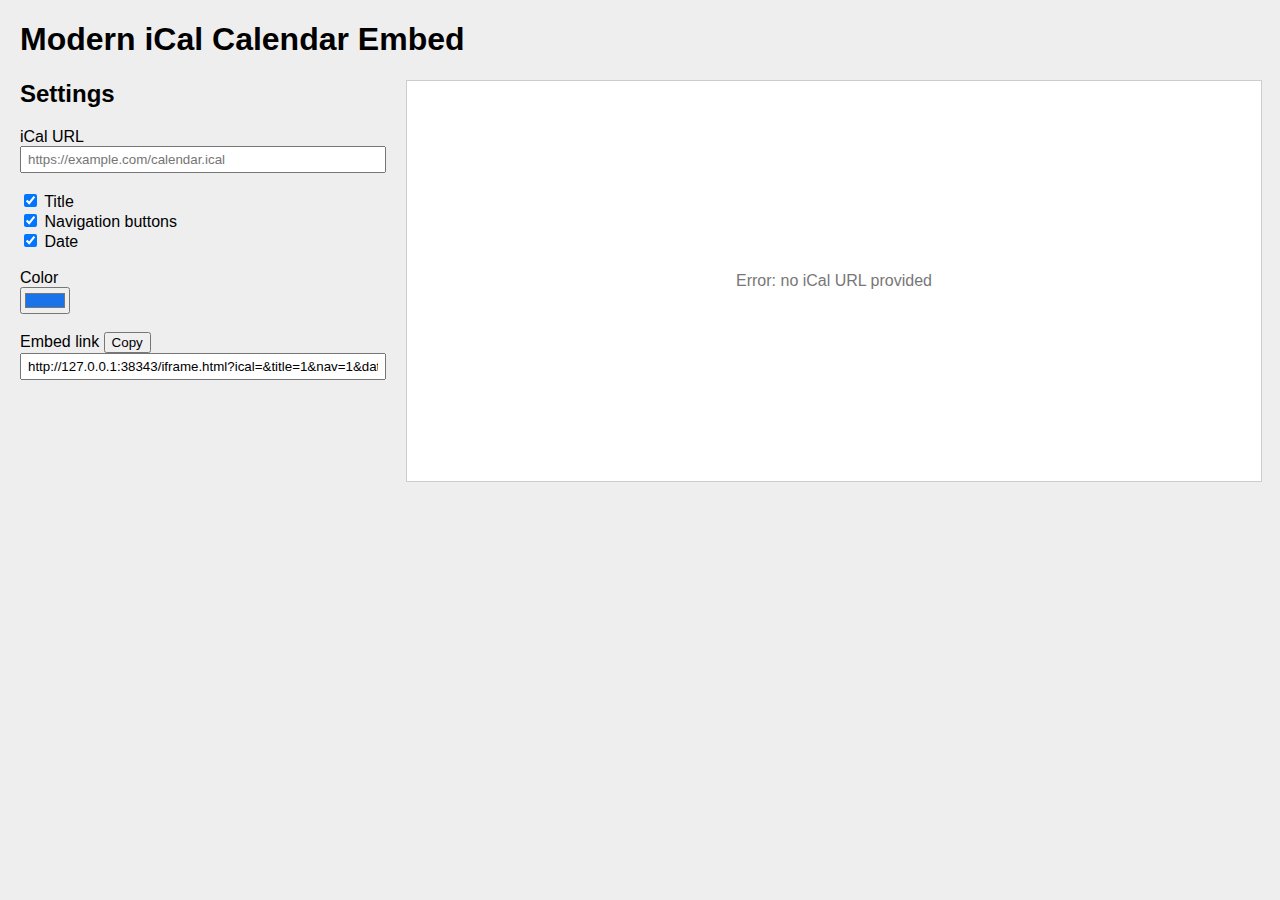
==== index.html @ 274da711 "Version 1" ====
<!DOCTYPE html>
<html>
	<head>
		<title>Modern iCal Calendar Embed</title>
		<meta name="viewport" content="width=device-width, initial-scale=1, minimum-scale=1">

		<link rel="stylesheet" href="style.css" />
	</head>
	<body>
		<h1>Modern iCal Calendar Embed</h1>

		<main>
			<div id="settings">
				<h2>Settings</h2>

				<label for="ical">iCal URL</label><br>
				<input type="url" id="ical" placeholder="https://example.com/calendar.ical"><br><br>

				<input type="checkbox" checked id="show_title">
				<label for="show_title">Title</label><br>

				<input type="checkbox" checked id="show_nav">
				<label for="show_nav">Navigation buttons</label><br>

				<input type="checkbox" checked id="show_date">
				<label for="show_date">Date</label><br>
				<br>

				<!--<input type="checkbox" checked id="show_view">
				<label for="show_view">View selector</label><br><br>

				<label for="default_view">Default view</label><br>
				<select id="default_view">
					<option value="0" selected>Agenda</option>
					<option value="1">Month</option>
				</select><br><br>-->

				<label for="color">Color</label><br>
				<input id="color" type="color" value="#1A73E8"><br><br>

				<label for="embed_link">Embed link</label>
				<button type="button" id="copy_url">Copy</button><br>
				<input type="url" readonly id="embed_link">
			</div>
			<iframe src="./iframe.html" id="iframe" height="400px"></iframe>
		</main>

		<script src="script.js"></script>
	</body>
</html>
---- style.css ----
body {
	margin: 20px;
	background: #EEE;
	font-family: sans-serif;
}
main {
	display: grid;
	width: 100%;
	grid-template-columns: .6fr 1.4fr;
	grid-gap: 20px;
}
iframe {
	border: 1px solid #CCC;
	width: 100%;
}

h2 {
	margin-top: 0;
}

input[type=url] {
	width: 100%;
	box-sizing: border-box;
}
input[type=url], select {
	padding: 4px 6px;
}

@media screen and (max-width: 650px) {
	main {
		display: block;
	}
	iframe {
		margin-top: 20px;
	}
}
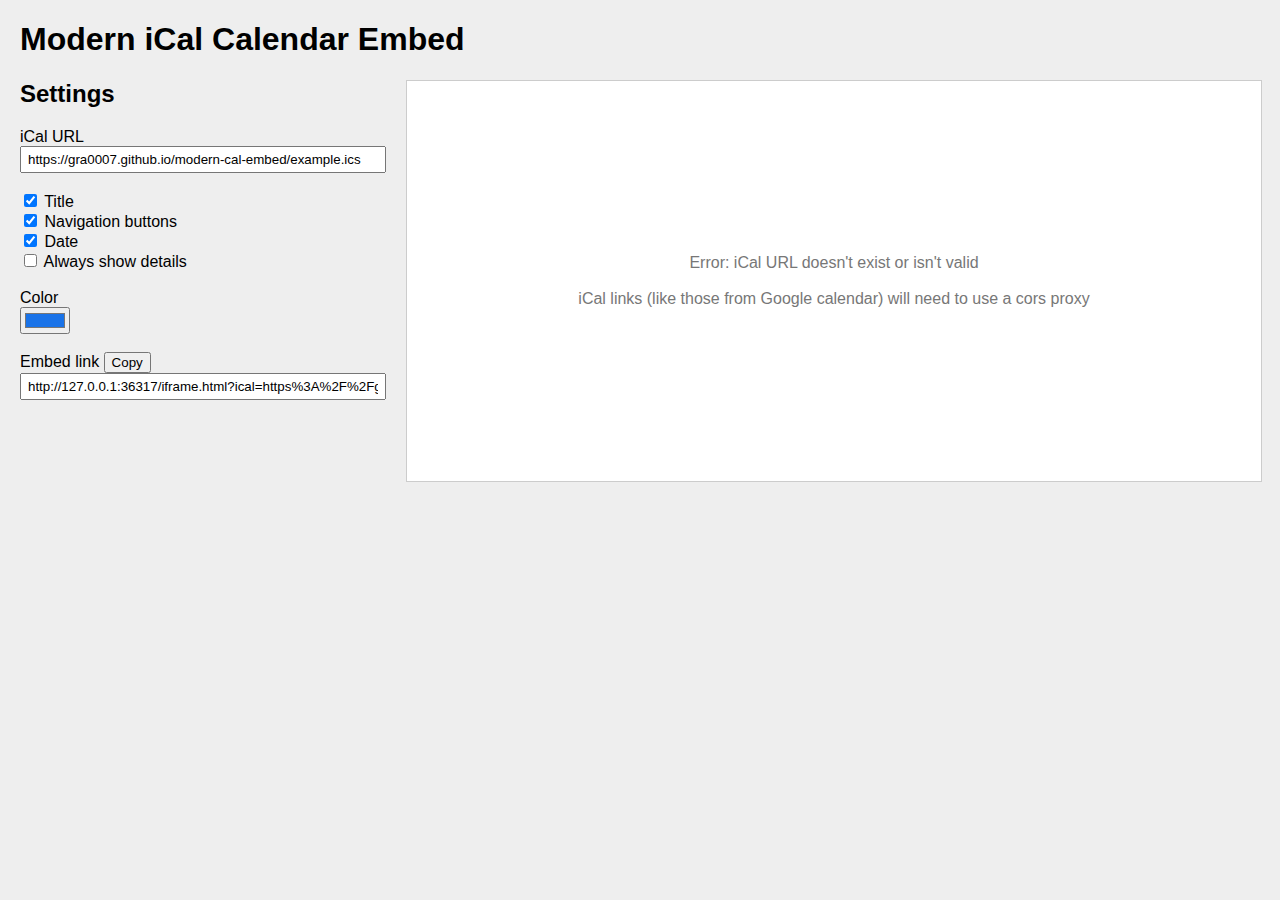
==== commit 03320813: "Always show details toggle" ====
--- a/index.html
+++ b/index.html
@@ -14,7 +14,7 @@
 				<h2>Settings</h2>
 
 				<label for="ical">iCal URL</label><br>
-				<input type="url" id="ical" placeholder="https://example.com/calendar.ical"><br><br>
+				<input type="url" id="ical" placeholder="https://example.com/calendar.ical" value="https://gra0007.github.io/modern-cal-embed/example.ics"><br><br>
 
 				<input type="checkbox" checked id="show_title">
 				<label for="show_title">Title</label><br>
@@ -24,6 +24,9 @@
 
 				<input type="checkbox" checked id="show_date">
 				<label for="show_date">Date</label><br>
+
+				<input type="checkbox" id="show_details">
+				<label for="show_details">Always show details</label><br>
 				<br>
 
 				<!--<input type="checkbox" checked id="show_view">
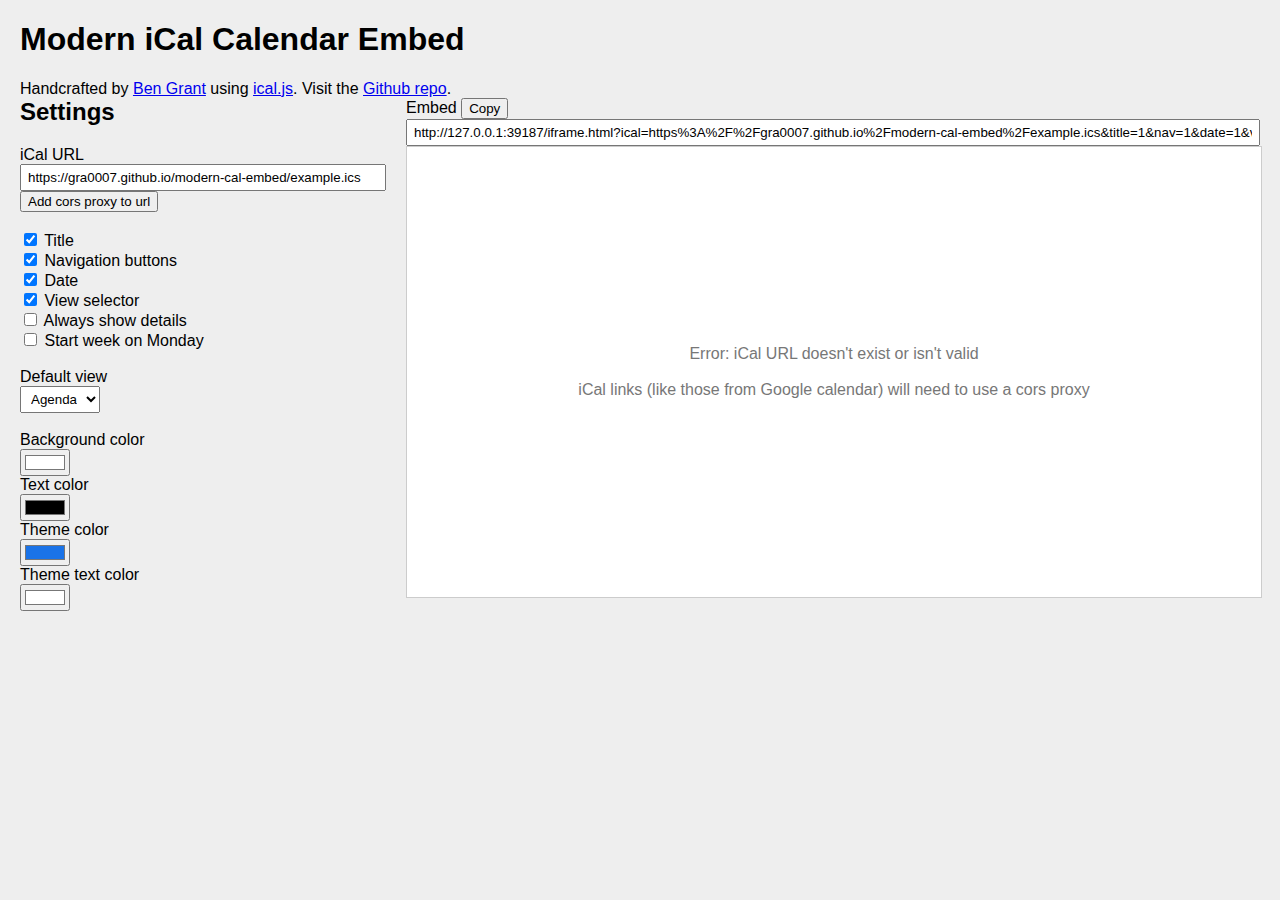
==== commit 481b5e19: "Add cors button" ====
--- a/index.html
+++ b/index.html
@@ -8,13 +8,15 @@
 	</head>
 	<body>
 		<h1>Modern iCal Calendar Embed</h1>
+		<span id="about">Handcrafted by <a href="https://bengrant.dev" target="_blank">Ben Grant</a> using <a href="https://github.com/mozilla-comm/ical.js/" target="_blank">ical.js</a>. Visit the <a href="https://github.com/GRA0007/modern-cal-embed" target="_blank">Github repo</a>.</span>
 
 		<main>
 			<div id="settings">
 				<h2>Settings</h2>
 
 				<label for="ical">iCal URL</label><br>
-				<input type="url" id="ical" placeholder="https://example.com/calendar.ical" value="https://gra0007.github.io/modern-cal-embed/example.ics"><br><br>
+				<input type="url" id="ical" placeholder="https://example.com/calendar.ical" value="https://gra0007.github.io/modern-cal-embed/example.ics"><br>
+				<button type="button" id="add_cors">Add cors proxy to url</button><br><br>
 
 				<input type="checkbox" checked id="show_title">
 				<label for="show_title">Title</label><br>
@@ -25,27 +27,37 @@
 				<input type="checkbox" checked id="show_date">
 				<label for="show_date">Date</label><br>
 
+				<input type="checkbox" checked id="show_view">
+				<label for="show_view">View selector</label><br>
+
 				<input type="checkbox" id="show_details">
 				<label for="show_details">Always show details</label><br>
-				<br>
 
-				<!--<input type="checkbox" checked id="show_view">
-				<label for="show_view">View selector</label><br><br>
+				<input type="checkbox" id="monday_start">
+				<label for="monday_start">Start week on Monday</label><br><br>
 
 				<label for="default_view">Default view</label><br>
 				<select id="default_view">
 					<option value="0" selected>Agenda</option>
 					<option value="1">Month</option>
-				</select><br><br>-->
+				</select><br><br>
 
-				<label for="color">Color</label><br>
-				<input id="color" type="color" value="#1A73E8"><br><br>
-
-				<label for="embed_link">Embed link</label>
+				<label for="colorbg">Background color</label><br>
+				<input id="colorbg" type="color" value="#FFFFFF"><br>
+				<label for="colortxt">Text color</label><br>
+				<input id="colortxt" type="color" value="#000000"><br>
+				<label for="color">Theme color</label><br>
+				<input id="color" type="color" value="#1A73E8"><br>
+				<label for="colorsecondarytxt">Theme text color</label><br>
+				<input id="colorsecondarytxt" type="color" value="#FFFFFF"><br>
+			</div>
+			<div id="embed">
+				<label for="embed_link">Embed</label>
 				<button type="button" id="copy_url">Copy</button><br>
 				<input type="url" readonly id="embed_link">
+
+				<iframe src="./iframe.html" id="iframe" height="450px"></iframe>
 			</div>
-			<iframe src="./iframe.html" id="iframe" height="400px"></iframe>
 		</main>
 
 		<script src="script.js"></script>
